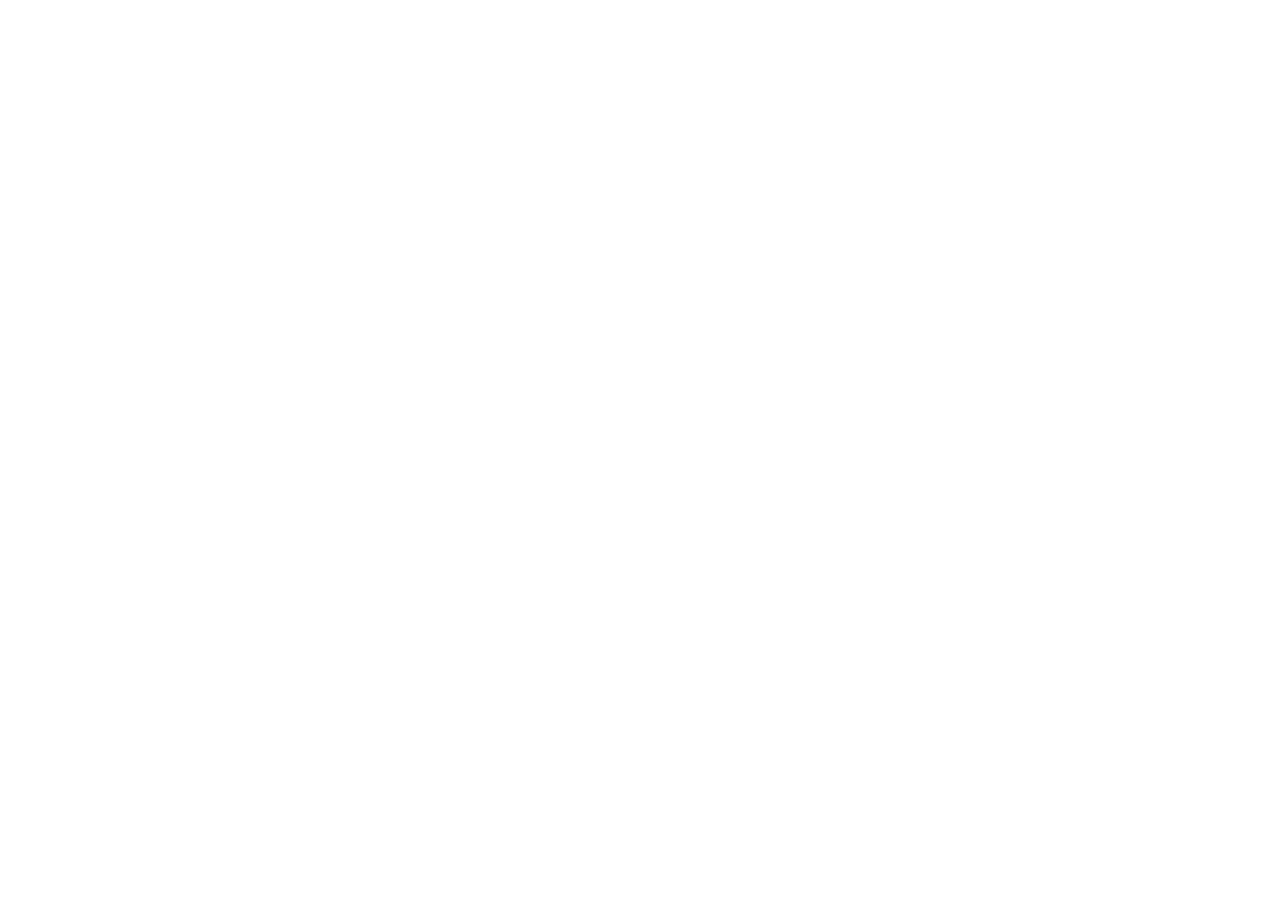
==== 2 - Colour Pattern/colourPattern.html @ 4deca080 "Initial Commit" ====
<!DOCTYPE html PUBLIC "-//W3C//DTD XHTML 1.0 Transitional//EN" "http://www.w3.org/TR/xhtml1/DTD/xhtml1-transitional.dtd">
<html xmlns="http://www.w3.org/1999/xhtml">
<head>
<meta http-equiv="Content-Type" content="text/html; charset=utf-8" />
<title></title>
<script type="text/javascript" src="jquery.js"></script>

<script type="text/javascript" src="colourPattern.js"></script>

<link href="colourPattern.css" rel="stylesheet" type="text/css" />
</head>

<body>

	

</body>
</html>
---- 2 - Colour Pattern/colourPattern.css ----
@charset "utf-8";
/* CSS Document */

.container{
	
	background-color: rgb(255,255,255);
	
	margin: 10px;
	
	height: 500px;
	width: 500px;	
	
}


.cells{
	
	height:90px;
	width: 90px;
	float: left;
	background-color: aqua;
	margin:5px;
	
}

.firstClass{
	
	background-color: rgb(255,0,0);
	
}


.secondClass{
	
	background-color: rgb(0,0,255);
	
}
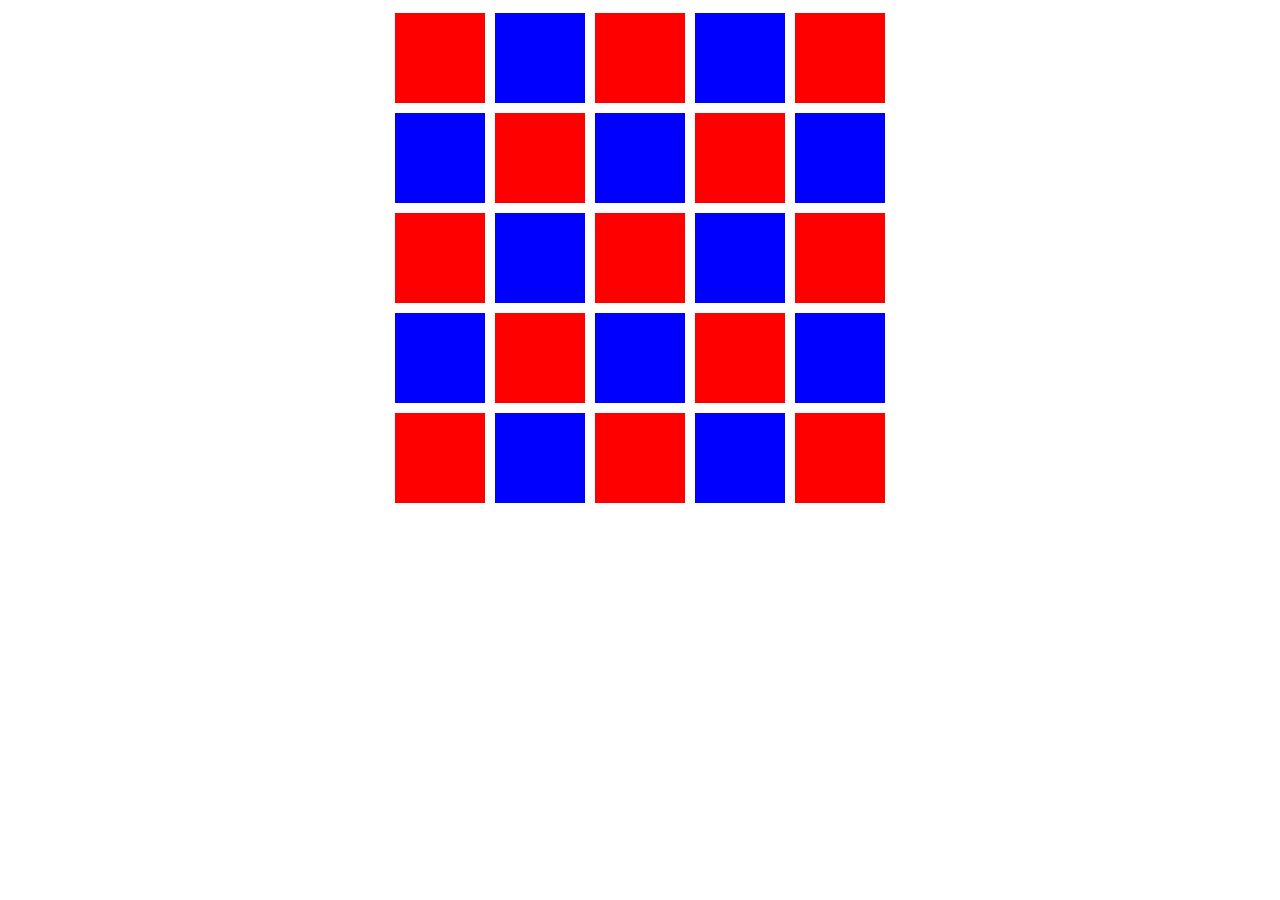
==== commit eaa69985: "solutions" ====
--- a/2 - Colour Pattern/colourPattern.html
+++ b/2 - Colour Pattern/colourPattern.html
@@ -12,7 +12,5 @@
 
 <body>
 
-	
-
 </body>
 </html>
--- a/2 - Colour Pattern/colourPattern.css
+++ b/2 - Colour Pattern/colourPattern.css
@@ -5,10 +5,12 @@
 	
 	background-color: rgb(255,255,255);
 	
-	margin: 10px;
+	margin-left: auto;
+	margin-right:auto;
 	
 	height: 500px;
-	width: 500px;	
+	width: 500px;
+	
 	
 }
 
